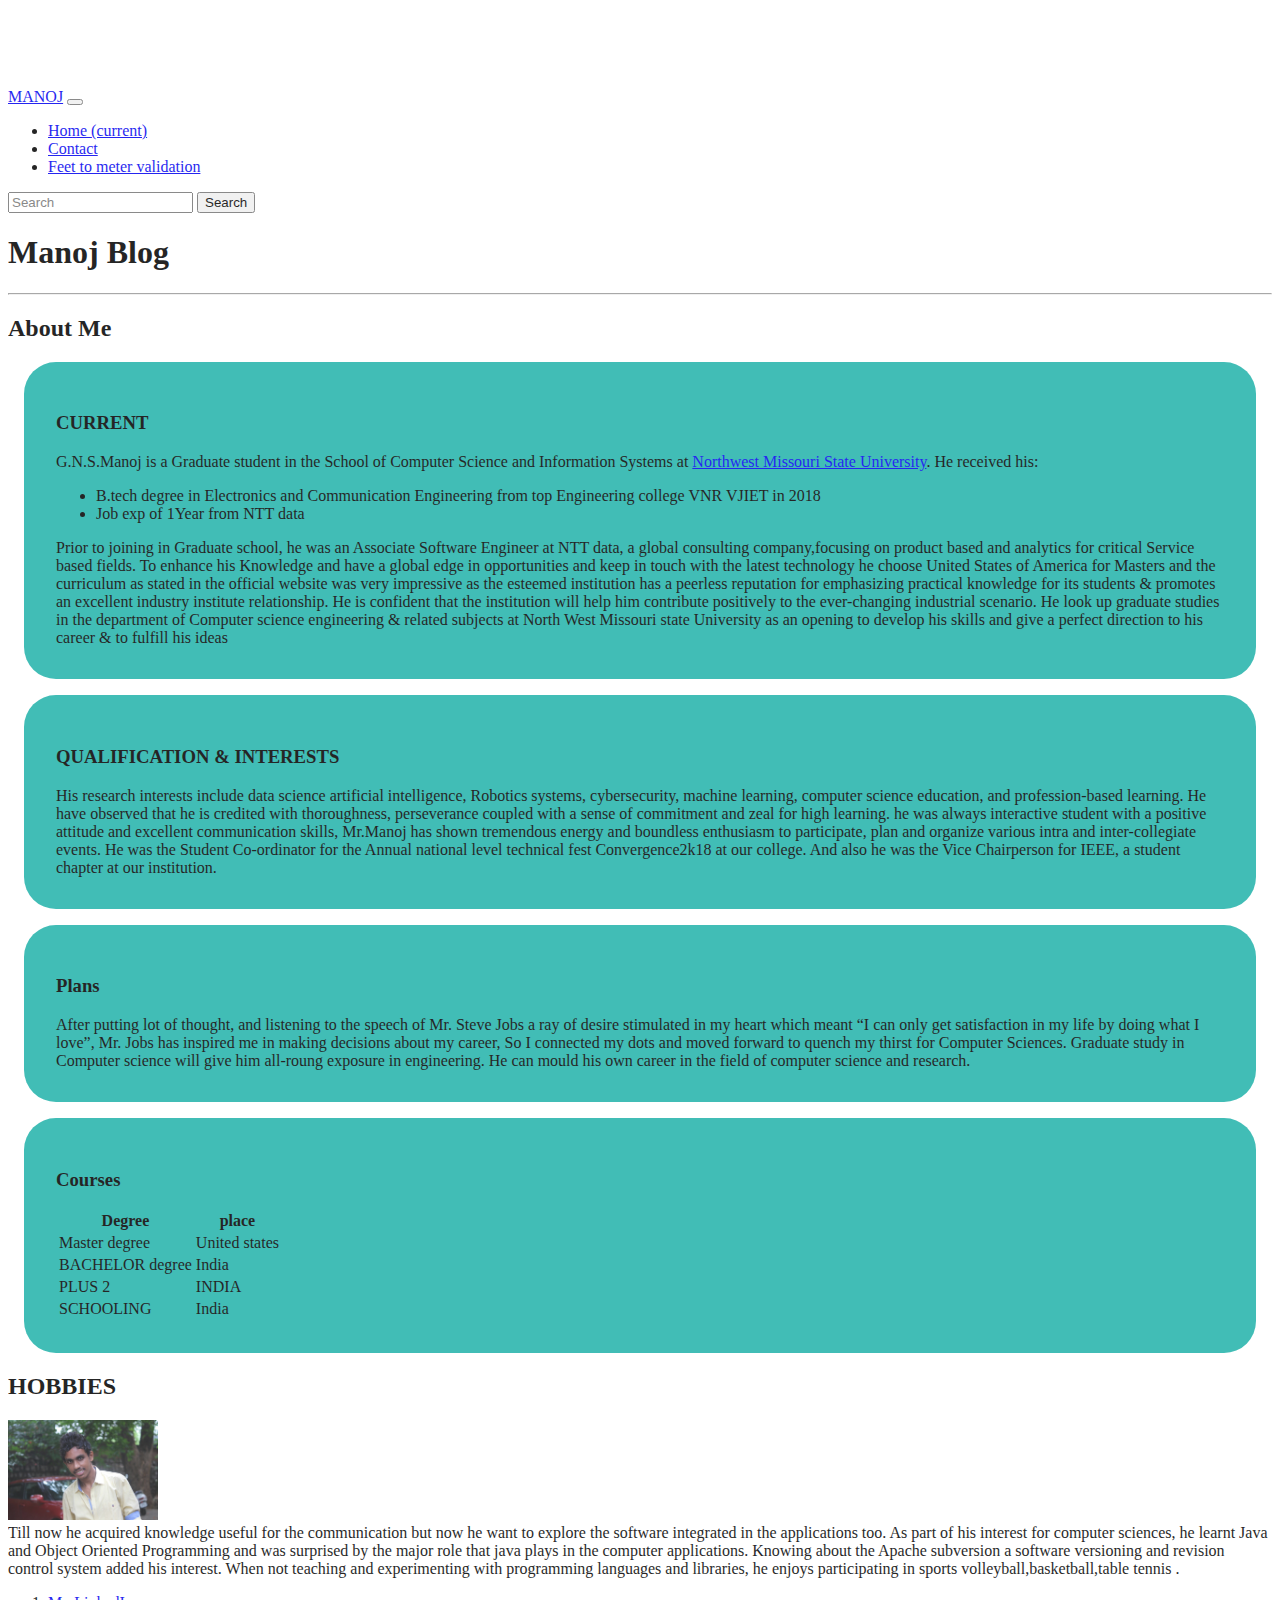
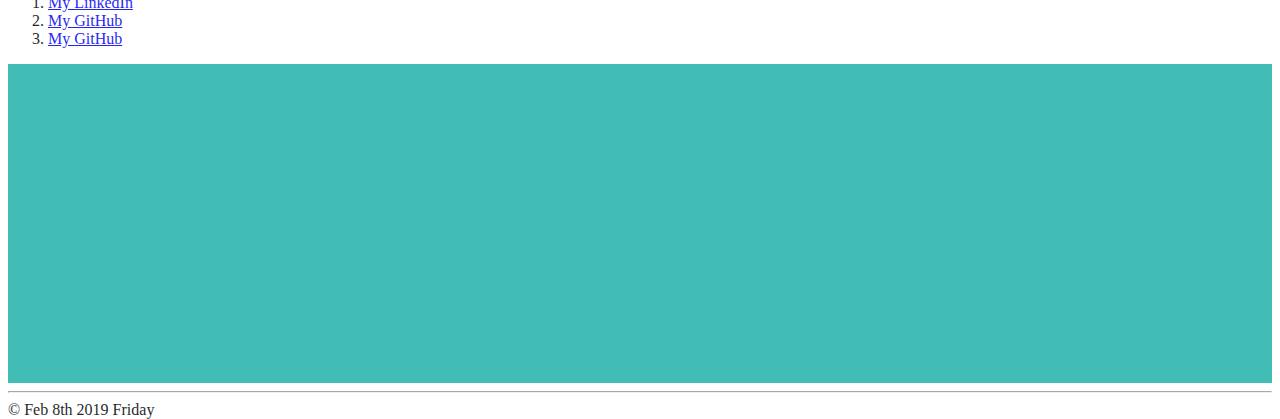
==== index.html @ dc28ee9b "assignment 4" ====
<!doctype html>
<html lang="en">

<head>
  <meta name="author" content="G.N.S.MANOJ">

  <!-- Bootstrap needmeta tags-->
  <meta charset="UTF8">
  <meta name="viewport" content="width=device-width, initial-scale=1, shrink-to-fit=no">

  <!-- Link to CSS file-->
  <link rel="stylesheet" href="https://stackpath.bootstrapcdn.com/bootstrap/4.2.1/css/bootstrap.min.css" integrity="sha384-GJzZqFGwb1QTTN6wy59ffF1BuGJpLSa9DkKMp0DgiMDm4iYMj70gZWKYbI706tWS"
    crossorigin="anonymous">

  <link rel="stylesheet" href="./css/aboutmep2.css">

  <title> Manoj Blog</title>

</head>

<body class="backgroundimg">
  <nav class="navbar navbar-expand-md navbar-dark fixed-top bg-dark">
    <a class="navbar-brand" href="index.html">MANOJ</a>
    <button class="navbar-toggler" type="button" data-toggle="collapse" data-target="#navbarCollapse" aria-controls="navbarCollapse"
      aria-expanded="false" aria-label="Toggle navigation">
      <span class="navbar-toggler-icon"></span>
    </button>
    <div class="collapse navbar-collapse" id="navbarCollapse">
      <ul class="navbar-nav mr-auto">
        <li class="nav-item active">
          <a class="nav-link" href="index.html">Home <span class="sr-only">(current)</span></a>
        </li>
        <li class="nav-item">
          <a class="nav-link active" href="Contact.html">Contact</a>
        </li>
        <li class="nav-item">
          <a class="nav-link active" href="inter.html">Feet to meter validation</a>
        </li>
      </ul>
      <form class="form-inline mt-2 mt-md-0">
        <input class="form-control mr-sm-2" type="text" placeholder="Search" aria-label="Search">
        <button class="btn btn-outline-success my-2 my-sm-0" type="submit">Search</button>
      </form>
    </div>
  </nav>
  <header class="container-fluid">
    <h1>Manoj Blog</h1>
  </header>
  <hr />
  <main class="container-fluid">
    <div class="row">
      <article class="col-sm-8 ">
        <h2>About Me</h2>

        <div class="row">

          <section class="col-md-5">

            <h3>CURRENT</h3>
            G.N.S.Manoj is a Graduate student in the School of Computer Science and Information Systems at <a href="https://nwmissouri.edu/">Northwest
            Missouri State University</a>.
            He received his:
            <ul>
              <li>B.tech  degree in Electronics and Communication Engineering from top Engineering college VNR VJIET in 2018</li>
              <li>
                Job exp of 1Year from NTT data </li>
              
            </ul>
            Prior to joining in Graduate school, he was an Associate Software Engineer at NTT data, a global consulting
            company,focusing on product based  and analytics for critical Service based fields. To enhance his Knowledge and 
            have a global edge in opportunities and keep in touch with the latest technology he choose United States of America
            for Masters and the curriculum as stated in the official website was very impressive as the esteemed institution has
            a peerless reputation for emphasizing practical knowledge  for its students & promotes an excellent industry institute 
            relationship. He is  confident that the institution will help him contribute positively to the ever-changing industrial 
            scenario. He look up graduate studies in the department of Computer science engineering & related subjects at North West Missouri state University
            as an opening to develop his skills and give a perfect  direction to his career & to fulfill his ideas
          </section>

          <section class="col-md-5">
            <h3>QUALIFICATION & INTERESTS</h3>
            His research interests include data science artificial intelligence, Robotics
            systems,
            cybersecurity, machine learning, computer science education, and profession-based learning.
            He have observed that he is credited with thoroughness, perseverance coupled with a sense of commitment and zeal for high learning. 
	        he was always interactive student with a positive attitude and excellent communication skills, Mr.Manoj has shown tremendous energy and 
	        boundless enthusiasm to participate, plan and organize various intra and inter-collegiate events.
	        He was the Student Co-ordinator for the Annual national level technical fest Convergence2k18 at our college.
            And also he was the Vice Chairperson for IEEE, a student chapter at our institution. 
            </section>
          <section class="col-md-5">
            <h3>Plans</h3> 
             After putting lot of thought, and listening to the speech of Mr. Steve Jobs a ray of desire stimulated in 
             my heart which meant “I can only get satisfaction in my life by doing what I love”, Mr. Jobs has inspired 
             me in making decisions about my career, So I connected my dots and moved forward to quench my thirst for Computer Sciences.
             Graduate study in Computer science will give him all-roung exposure in engineering. He can mould his own career in the field
             of computer science and research.
          </section>

          <section class="col-md-5">
            <h3>Courses</h3>

            <table class="table table-light">
              <tr>
                <th>Degree</th>
                <th>place</th>
              </tr>
              <tr>
                <td>Master degree</td>
                <td>United states</td>
              </tr>
              <tr>
                <td>BACHELOR degree</td>
                <td>India</td>
              </tr>
              <tr>
                <td>PLUS 2</td>
                <td>INDIA</td>
              </tr>
              <tr>
                <td>SCHOOLING</td>
                <td>India</td>
              </tr>
            </table>
          </section>

        </div>
      </article>

      <aside class="col-sm-4">

        <h2>HOBBIES</h2>
        

        <img src="pic.JPG" alt="My Picture" height=100> <br>
	
     	Till now he acquired knowledge useful for the communication but now he want to explore the software integrated in the applications too. 
	    As part of his interest for computer sciences, he learnt Java and Object Oriented Programming and was surprised by the major role that java 
	    plays in the computer applications. Knowing about the Apache subversion a software versioning and revision control system added his interest. 
        When not teaching and experimenting with programming languages and libraries, he enjoys participating in sports
	    volleyball,basketball,table tennis .

        <ol>
          <li>
            <a href="https://www.linkedin.com/in/naga-sai-manoj-goppisetty-053a2a178/">My LinkedIn </a>
            </li>
          <li>
            <a href=" https://github.com/Manoj1028/">My GitHub </a>
        </li>
        <li>
            <a href=" https://www.facebook.com/manoj.naidu28">My GitHub </a>
        </li>
        </ol>

        <div class="video-wrapper">


            <iframe width="490" height="315" src="https://www.youtube.com/embed/2L9N9KBBPmw" frameborder="0" allow="accelerometer; autoplay; encrypted-media; gyroscope; picture-in-picture" allowfullscreen></iframe>
        </div>
    
      </aside>
    </div>
  </main>
  <hr />
  <footer class="container-fluid">
    &copy; Feb 8th 2019 Friday 
  </footer>
  <script src="https://code.jquery.com/jquery-3.2.1.slim.min.js" integrity="sha384-KJ3o2DKtIkvYIK3UENzmM7KCkRr/rE9/Qpg6aAZGJwFDMVNA/GpGFF93hXpG5KkN"
    crossorigin="anonymous"></script>
  <script src="https://cdnjs.cloudflare.com/ajax/libs/popper.js/1.12.9/umd/popper.min.js" integrity="sha384-ApNbgh9B+Y1QKtv3Rn7W3mgPxhU9K/ScQsAP7hUibX39j7fakFPskvXusvfa0b4Q"
    crossorigin="anonymous"></script>
  <script src="https://maxcdn.bootstrapcdn.com/bootstrap/4.0.0/js/bootstrap.min.js" integrity="sha384-JZR6Spejh4U02d8jOt6vLEHfe/JQGiRRSQQxSfFWpi1MquVdAyjUar5+76PVCmYl"
    crossorigin="anonymous"></script>
</body>

</html>
---- css/aboutmep2.css ----
body {
  padding-top: 5rem;
}

body, html {
  height: 100%;
}

.video-wrapper {
  width: 100%;
  background-color: lightseagreen;
}

section {
  margin: 1rem;
  padding: 2rem;
  background-color: lightseagreen;
  border-radius: 2em;
}


.backgroundimg {
  background-image: url("https://png.pngtree.com/thumb_back/fw800/back_pic/00/13/50/36564b25a8b2293.jpg");
  height: 100%;
  position: relative;
  opacity: 0.85;
  background-position: center;
  background-repeat: no-repeat;
  background-size: cover;
  background-attachment: fixed; /* fixed in viewport */
}
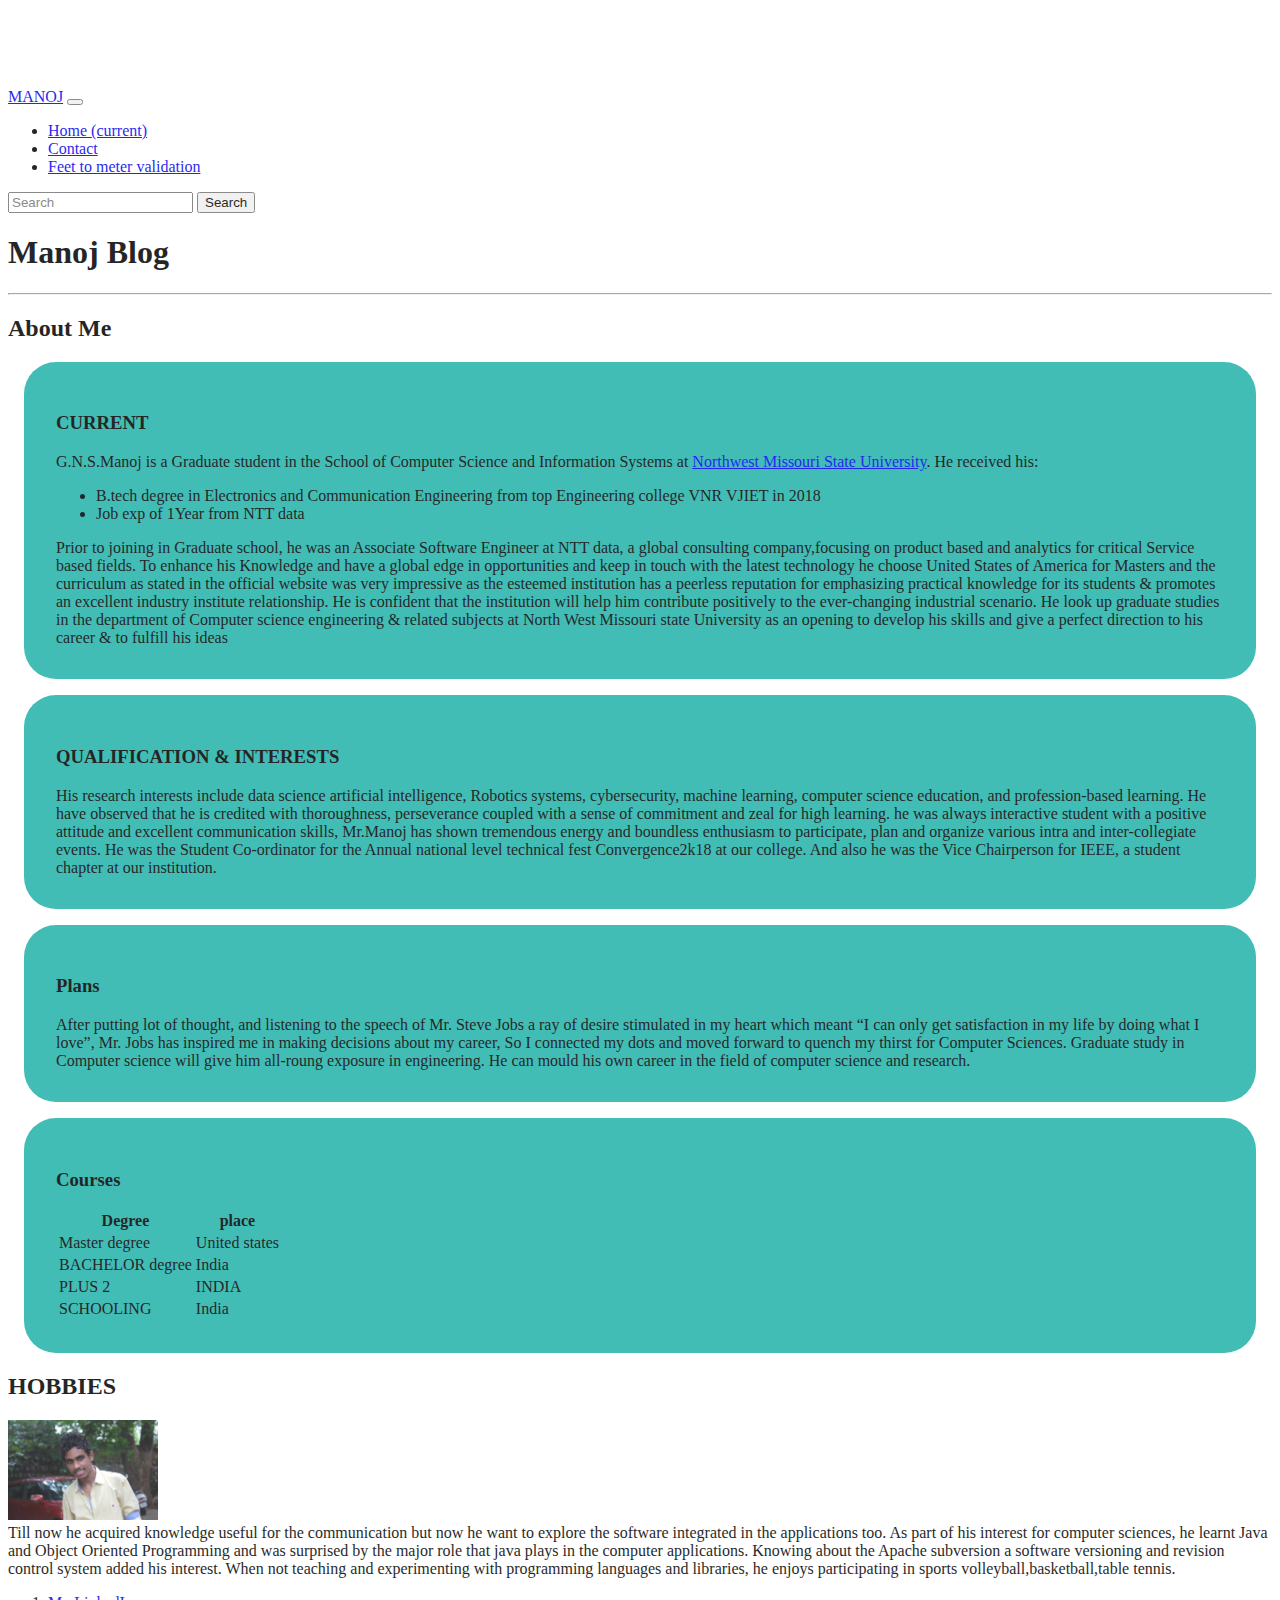
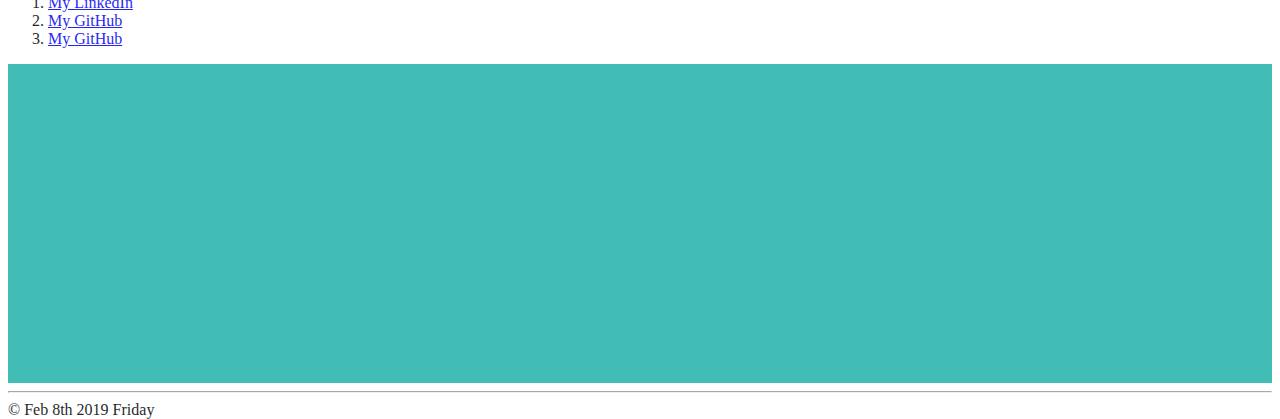
==== commit 146beb4f: "task" ====
--- a/index.html
+++ b/index.html
@@ -137,7 +137,7 @@
 	    As part of his interest for computer sciences, he learnt Java and Object Oriented Programming and was surprised by the major role that java 
 	    plays in the computer applications. Knowing about the Apache subversion a software versioning and revision control system added his interest. 
         When not teaching and experimenting with programming languages and libraries, he enjoys participating in sports
-	    volleyball,basketball,table tennis .
+	    volleyball,basketball,table tennis.
 
         <ol>
           <li>
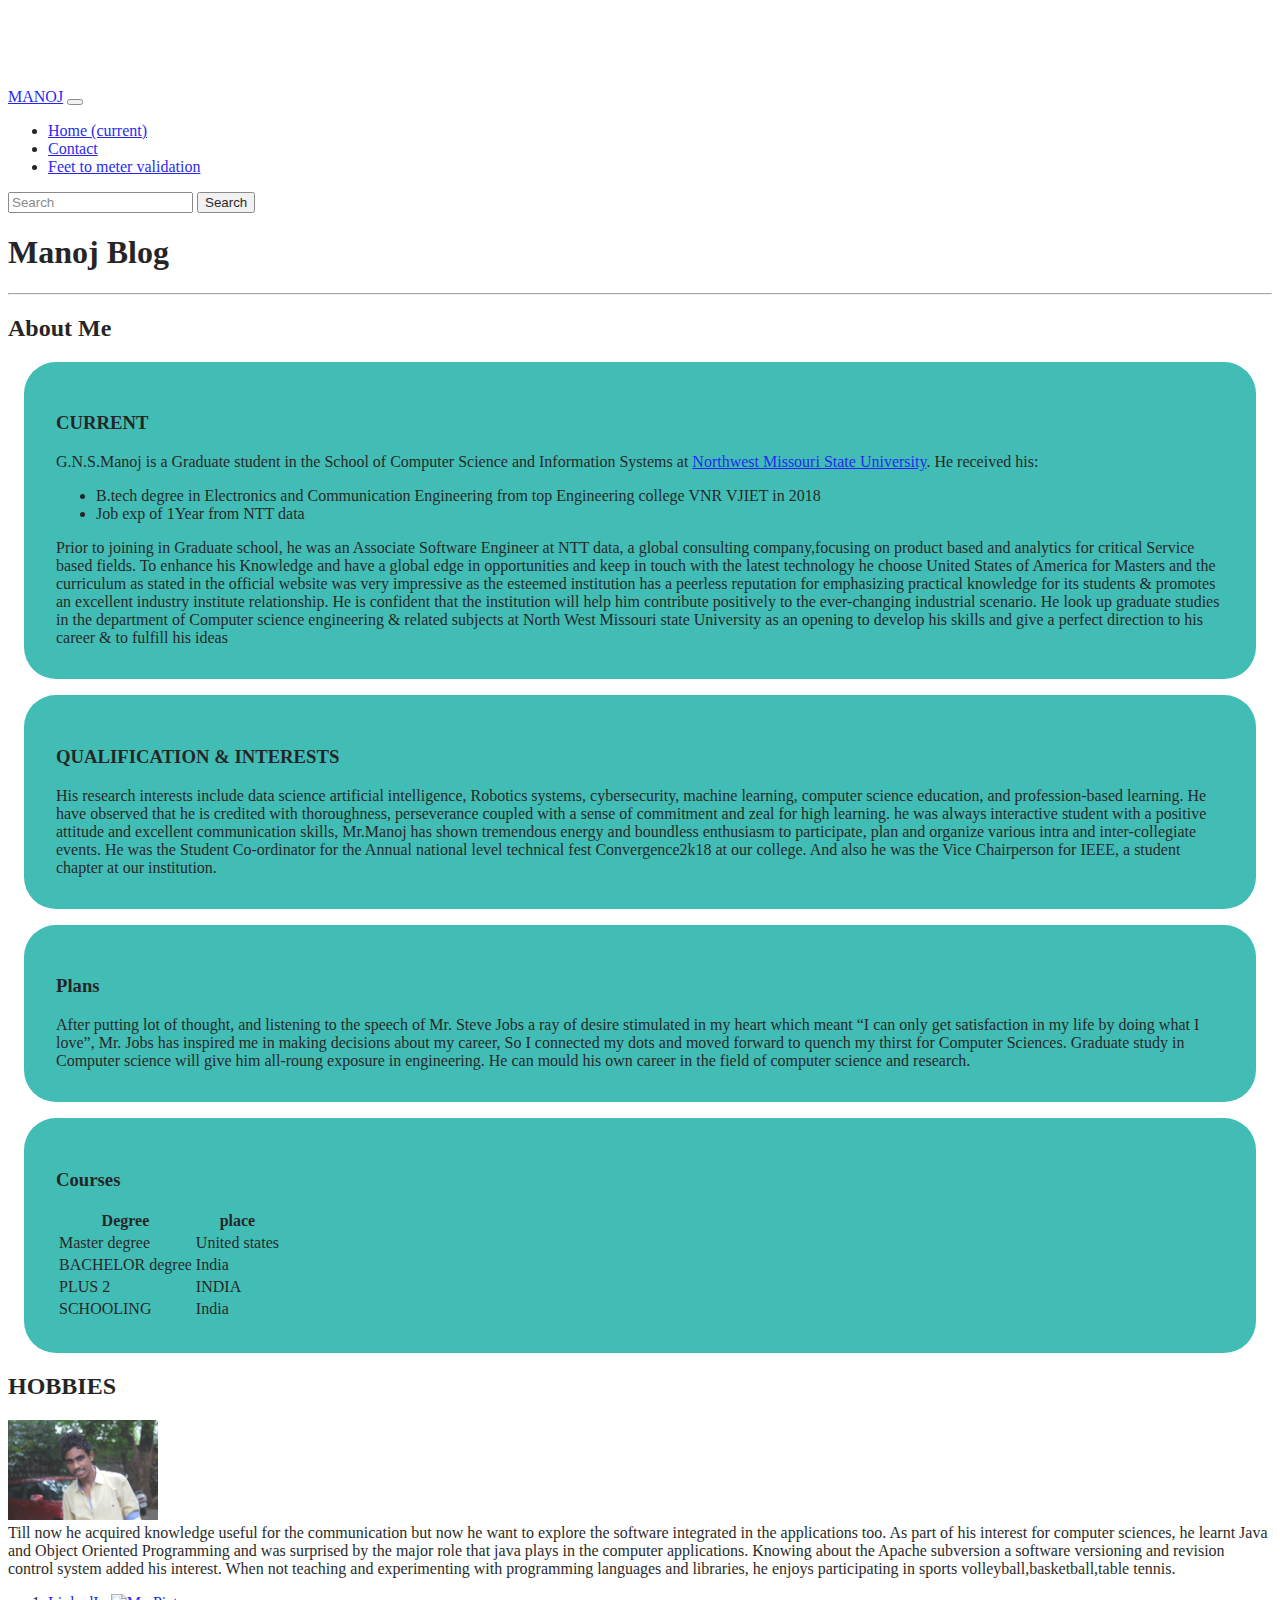
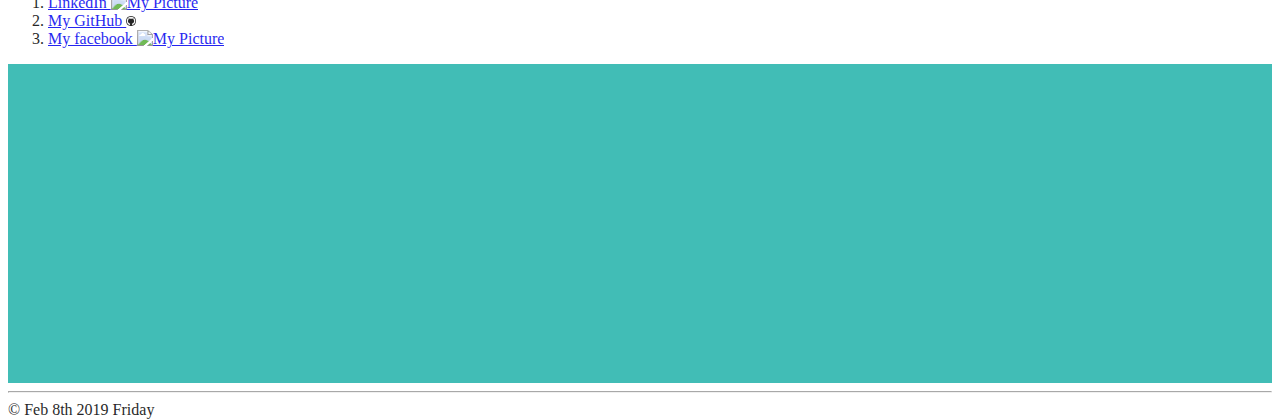
==== commit 7e12f24f: "Update index.html" ====
--- a/index.html
+++ b/index.html
@@ -139,15 +139,15 @@
         When not teaching and experimenting with programming languages and libraries, he enjoys participating in sports
 	    volleyball,basketball,table tennis.
 
-        <ol>
+         <ol>
           <li>
-            <a href="https://www.linkedin.com/in/naga-sai-manoj-goppisetty-053a2a178/">My LinkedIn </a>
+            <a href="https://www.linkedin.com/in/naga-sai-manoj-goppisetty-053a2a178/">LinkedIn <img src = "https://cdn4.iconfinder.com/data/icons/flat-social-media-icons-1/512/linkedin-2.png"alt="My Picture" height=10> </a>
             </li>
           <li>
-            <a href=" https://github.com/Manoj1028/">My GitHub </a>
+            <a href=" https://github.com/Manoj1028/">My GitHub <img src="[data-uri]"alt = "my pic " height="10"></a>
         </li>
         <li>
-            <a href=" https://www.facebook.com/manoj.naidu28">My GitHub </a>
+            <a href=" https://www.facebook.com/manoj.naidu28">My facebook <img src = "http://www.shopatcloth.com/wp-content/uploads/hd/thumb-hd-facebook-icon-vector-file-free.jpg"alt="My Picture" height=10> </a> 
         </li>
         </ol>
 
@@ -172,4 +172,4 @@
     crossorigin="anonymous"></script>
 </body>
 
-</html>+</html>
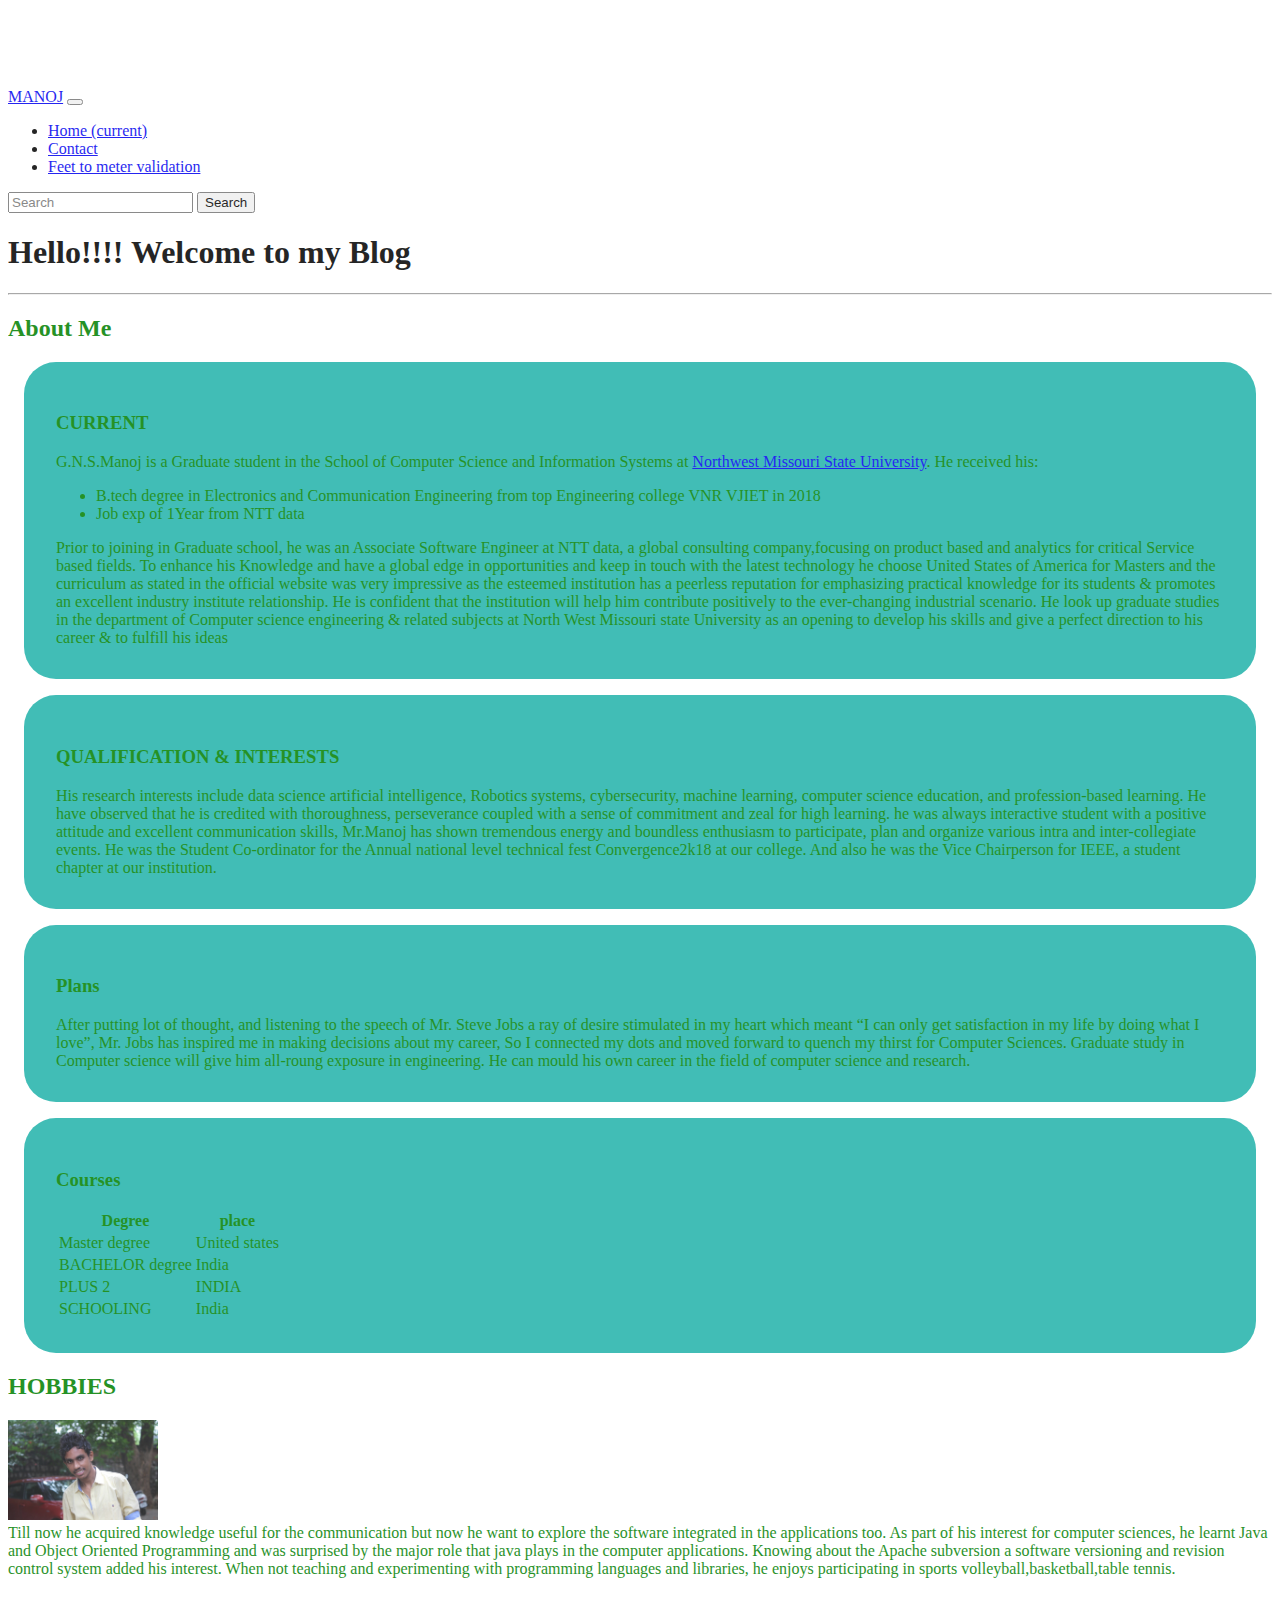
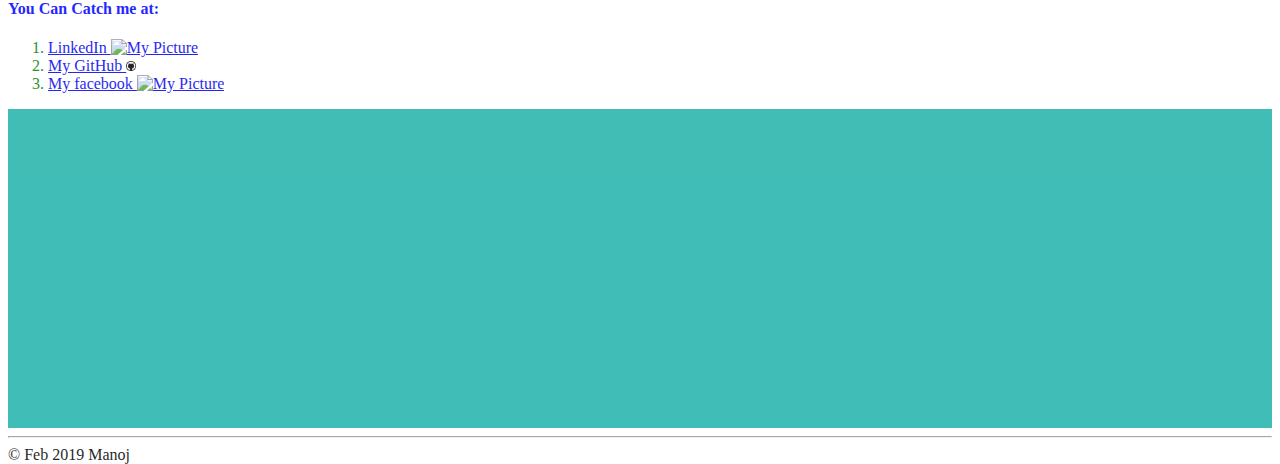
==== commit 85421181: "final" ====
--- a/index.html
+++ b/index.html
@@ -27,8 +27,8 @@
     </button>
     <div class="collapse navbar-collapse" id="navbarCollapse">
       <ul class="navbar-nav mr-auto">
-        <li class="nav-item active">
-          <a class="nav-link" href="index.html">Home <span class="sr-only">(current)</span></a>
+        <li class="nav-item ">
+          <a class="nav-link active" href="index.html">Home <span class="sr-only">(current)</span></a>
         </li>
         <li class="nav-item">
           <a class="nav-link active" href="Contact.html">Contact</a>
@@ -43,8 +43,9 @@
       </form>
     </div>
   </nav>
+  
   <header class="container-fluid">
-    <h1>Manoj Blog</h1>
+    <h1>Hello!!!! Welcome to my Blog</h1>
   </header>
   <hr />
   <main class="container-fluid">
@@ -100,7 +101,7 @@
             <h3>Courses</h3>
 
             <table class="table table-light">
-              <tr>
+              <tr id="edu">
                 <th>Degree</th>
                 <th>place</th>
               </tr>
@@ -137,9 +138,13 @@
 	    As part of his interest for computer sciences, he learnt Java and Object Oriented Programming and was surprised by the major role that java 
 	    plays in the computer applications. Knowing about the Apache subversion a software versioning and revision control system added his interest. 
         When not teaching and experimenting with programming languages and libraries, he enjoys participating in sports
-	    volleyball,basketball,table tennis.
-
+      volleyball,basketball,table tennis.
+      <br>
+      <h4 id="CON" >
+          You Can Catch me at:
+      </h4>
          <ol>
+       
           <li>
             <a href="https://www.linkedin.com/in/naga-sai-manoj-goppisetty-053a2a178/">LinkedIn <img src = "https://cdn4.iconfinder.com/data/icons/flat-social-media-icons-1/512/linkedin-2.png"alt="My Picture" height=10> </a>
             </li>
@@ -162,7 +167,7 @@
   </main>
   <hr />
   <footer class="container-fluid">
-    &copy; Feb 8th 2019 Friday 
+    &copy; Feb 2019 Manoj
   </footer>
   <script src="https://code.jquery.com/jquery-3.2.1.slim.min.js" integrity="sha384-KJ3o2DKtIkvYIK3UENzmM7KCkRr/rE9/Qpg6aAZGJwFDMVNA/GpGFF93hXpG5KkN"
     crossorigin="anonymous"></script>
@@ -172,4 +177,4 @@
     crossorigin="anonymous"></script>
 </body>
 
-</html>
+</html>--- a/css/aboutmep2.css
+++ b/css/aboutmep2.css
@@ -18,9 +18,23 @@
   border-radius: 2em;
 }
 
+  #outputMeters{
+    background-color:transparent;
+    color:black;
+    padding: 10px;
+    text-align: center;
+  }
+  #CON{
+    color: blue
+  }
+.row{
+  color: green;}
+  #edu{
+    background-color: lighting-color;
+  }
 
 .backgroundimg {
-  background-image: url("https://png.pngtree.com/thumb_back/fw800/back_pic/00/13/50/36564b25a8b2293.jpg");
+  background-image: url("http://foragoodcause.info/wp-content/uploads/2018/05/white-marble-background-hd-white-marble-texture-white-marble-iphone-background-hd.jpg");
   height: 100%;
   position: relative;
   opacity: 0.85;
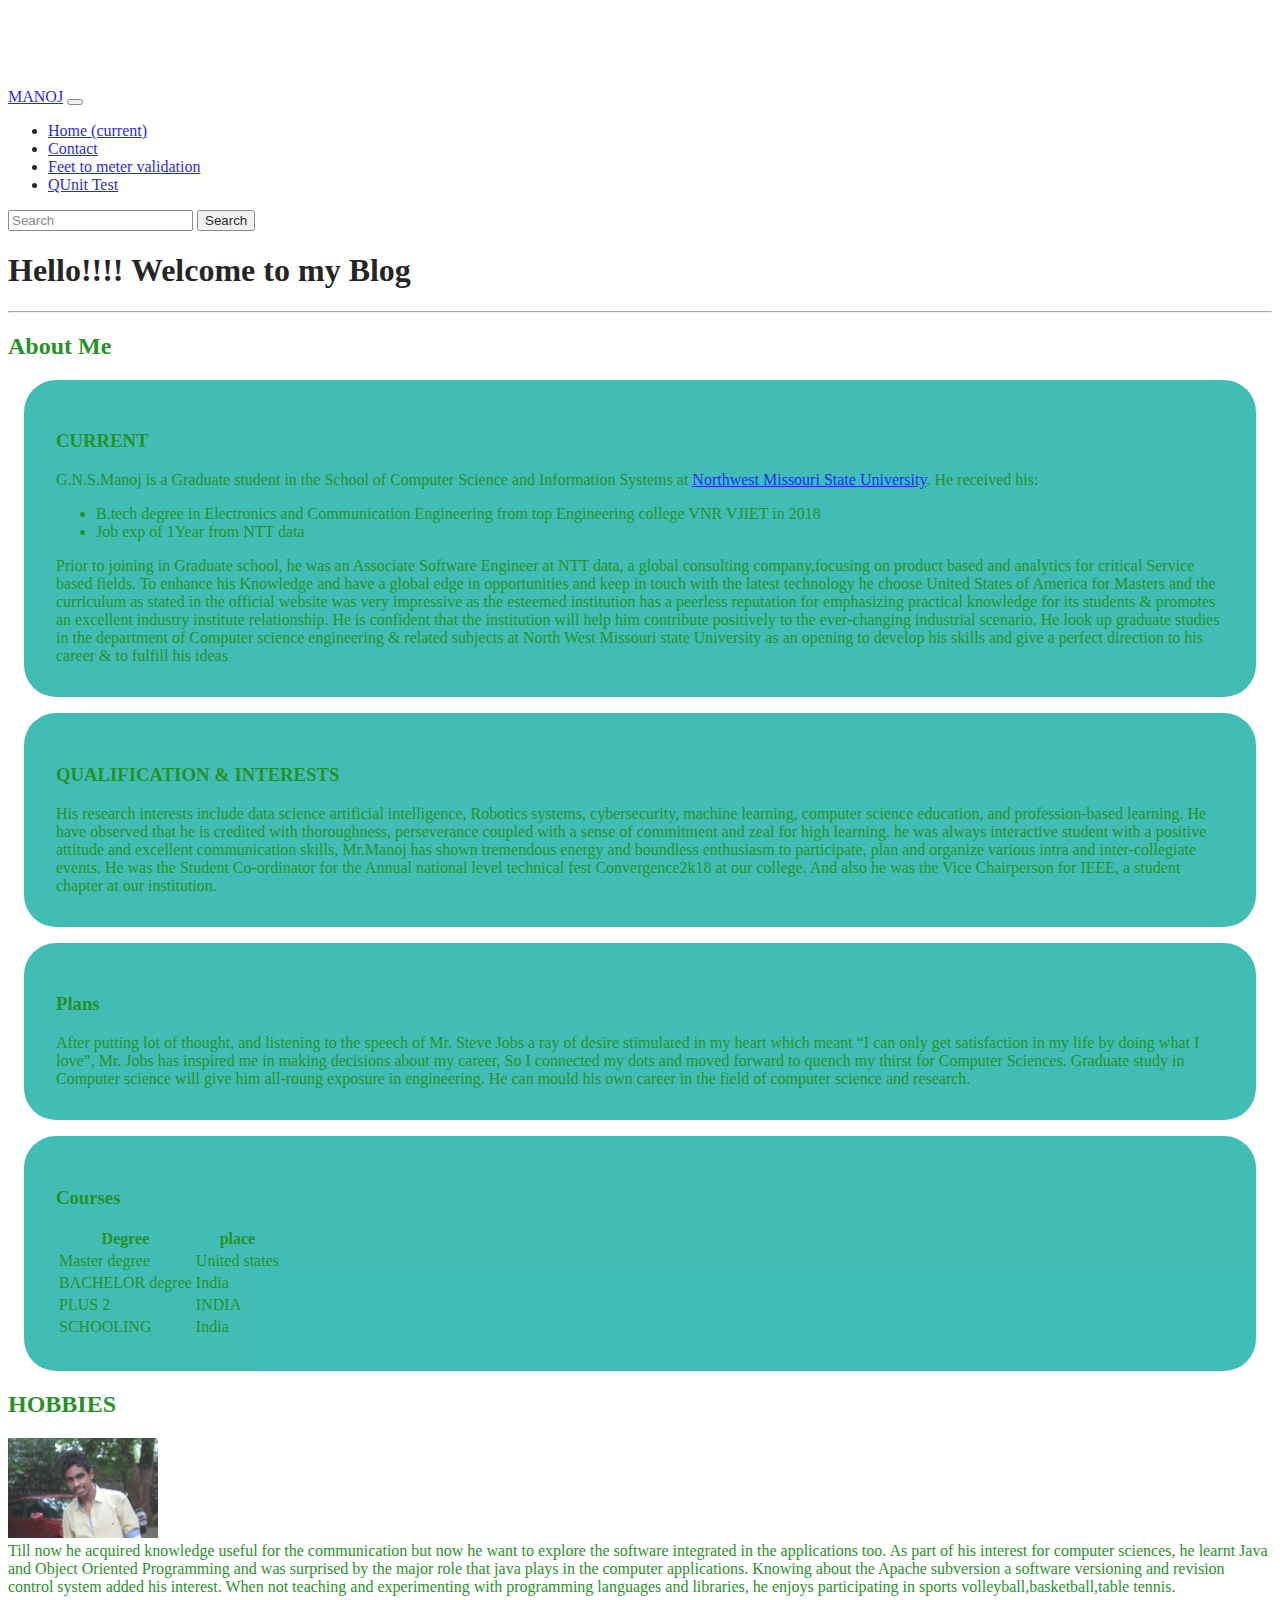
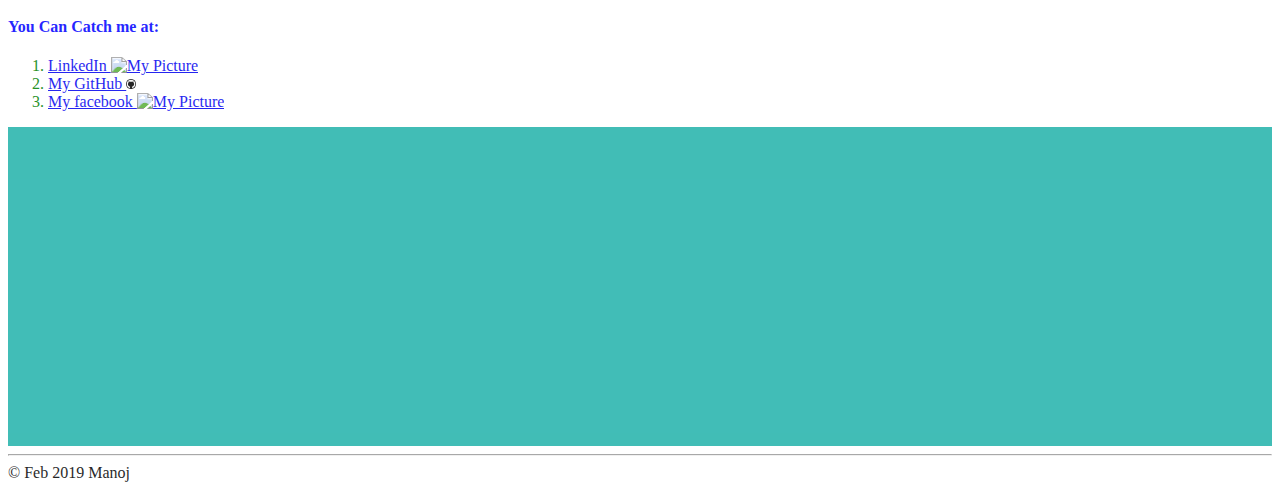
==== commit 2e7bf00b: "commit 1" ====
--- a/index.html
+++ b/index.html
@@ -31,10 +31,14 @@
           <a class="nav-link active" href="index.html">Home <span class="sr-only">(current)</span></a>
         </li>
         <li class="nav-item">
-          <a class="nav-link active" href="Contact.html">Contact</a>
+          <a class="nav-link active" href="contact.html">Contact</a>
         </li>
         <li class="nav-item">
           <a class="nav-link active" href="inter.html">Feet to meter validation</a>
+        </li>
+      </li>
+      <li class="nav-item">
+          <a class="nav-link" href="qunit.html">QUnit Test</a>
         </li>
       </ul>
       <form class="form-inline mt-2 mt-md-0">
@@ -144,7 +148,6 @@
           You Can Catch me at:
       </h4>
          <ol>
-       
           <li>
             <a href="https://www.linkedin.com/in/naga-sai-manoj-goppisetty-053a2a178/">LinkedIn <img src = "https://cdn4.iconfinder.com/data/icons/flat-social-media-icons-1/512/linkedin-2.png"alt="My Picture" height=10> </a>
             </li>
@@ -177,4 +180,4 @@
     crossorigin="anonymous"></script>
 </body>
 
-</html>+</html>
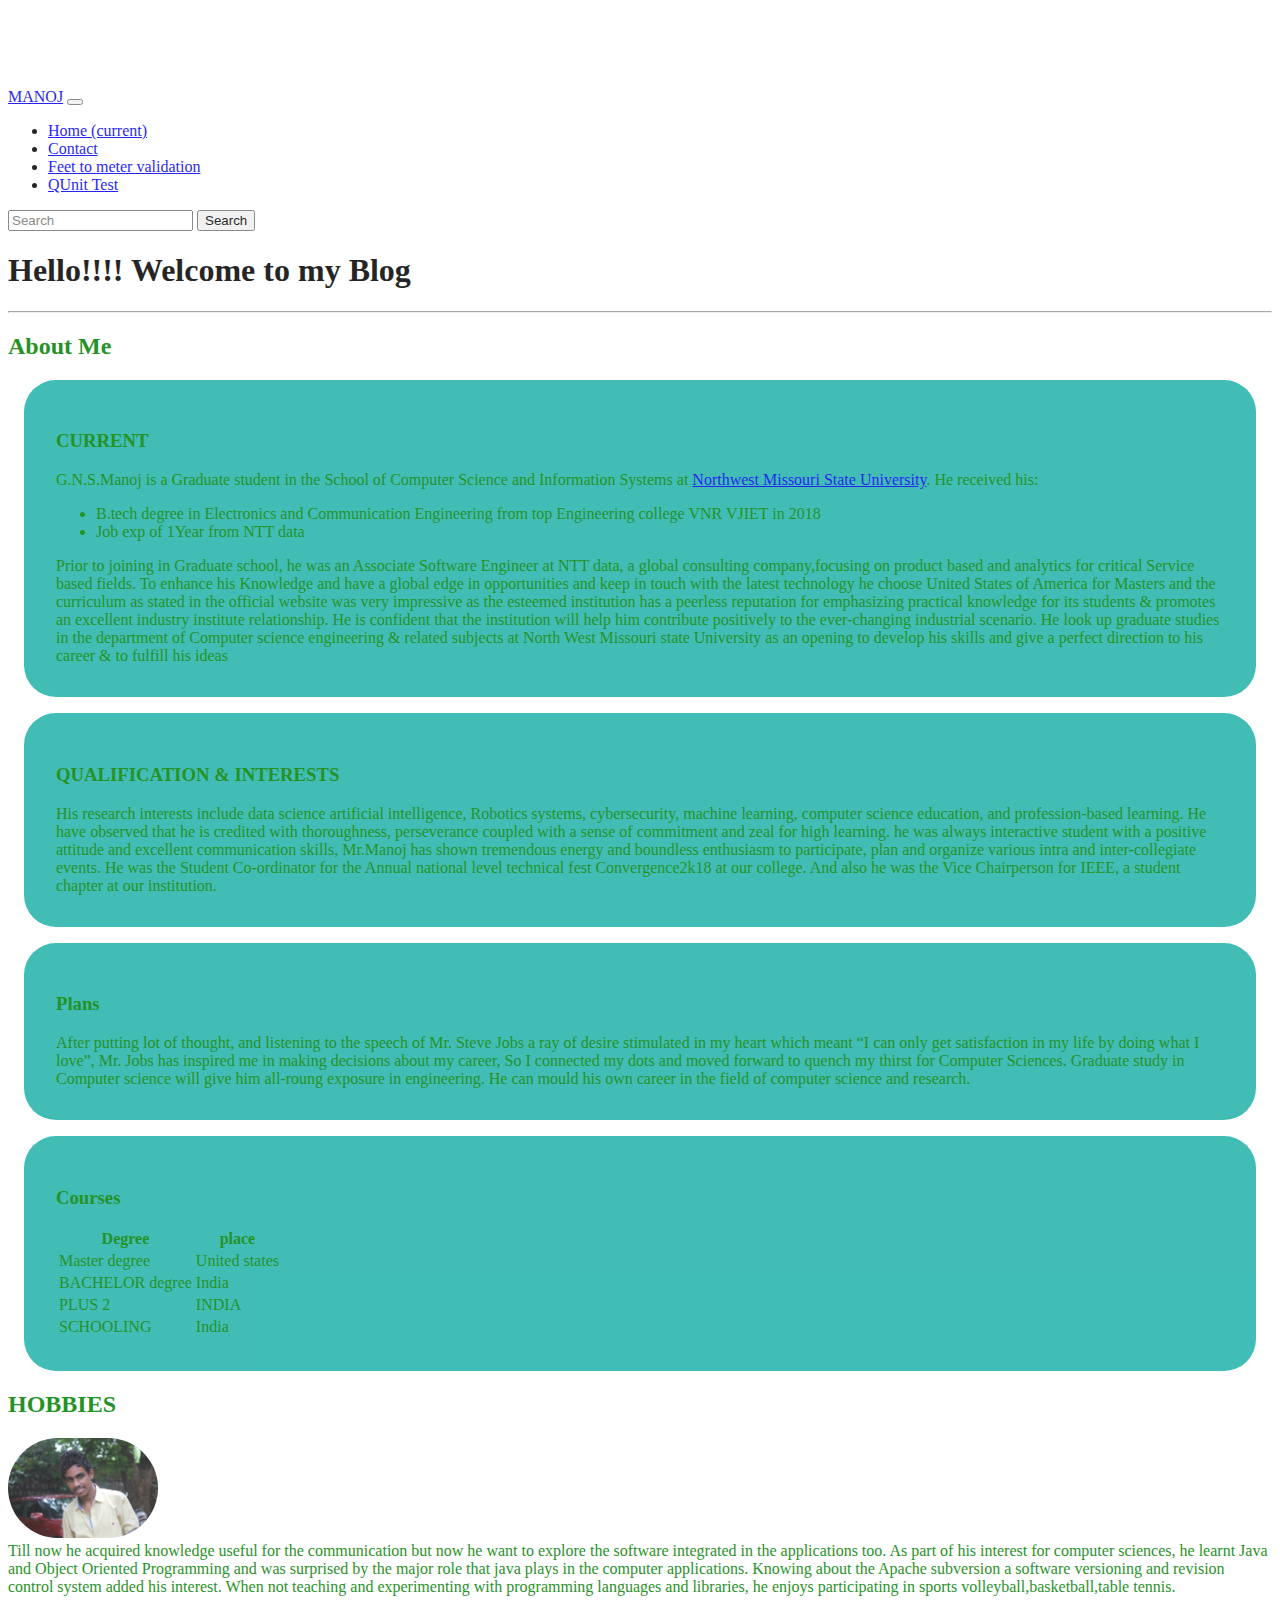
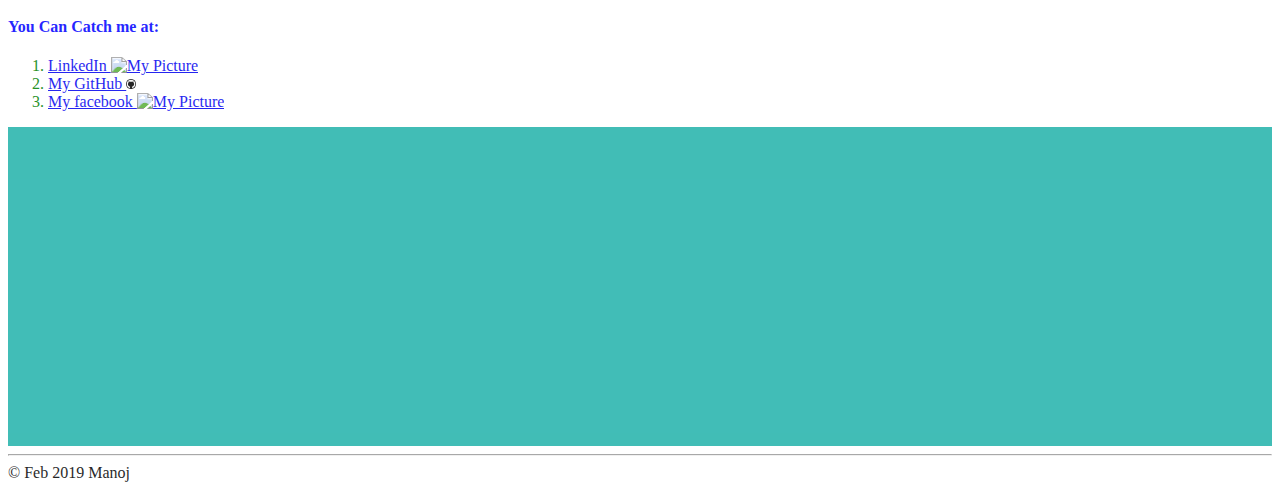
==== commit d41f9b6a: "index push" ====
--- a/index.html
+++ b/index.html
@@ -136,7 +136,7 @@
         <h2>HOBBIES</h2>
         
 
-        <img src="pic.JPG" alt="My Picture" height=100> <br>
+        <img id="vi" src="pic.JPG" alt="My Picture" height=100> <br>
 	
      	Till now he acquired knowledge useful for the communication but now he want to explore the software integrated in the applications too. 
 	    As part of his interest for computer sciences, he learnt Java and Object Oriented Programming and was surprised by the major role that java 
--- a/css/aboutmep2.css
+++ b/css/aboutmep2.css
@@ -43,3 +43,6 @@
   background-size: cover;
   background-attachment: fixed; /* fixed in viewport */
 }
+#vi{
+  border-radius: 4em;
+}